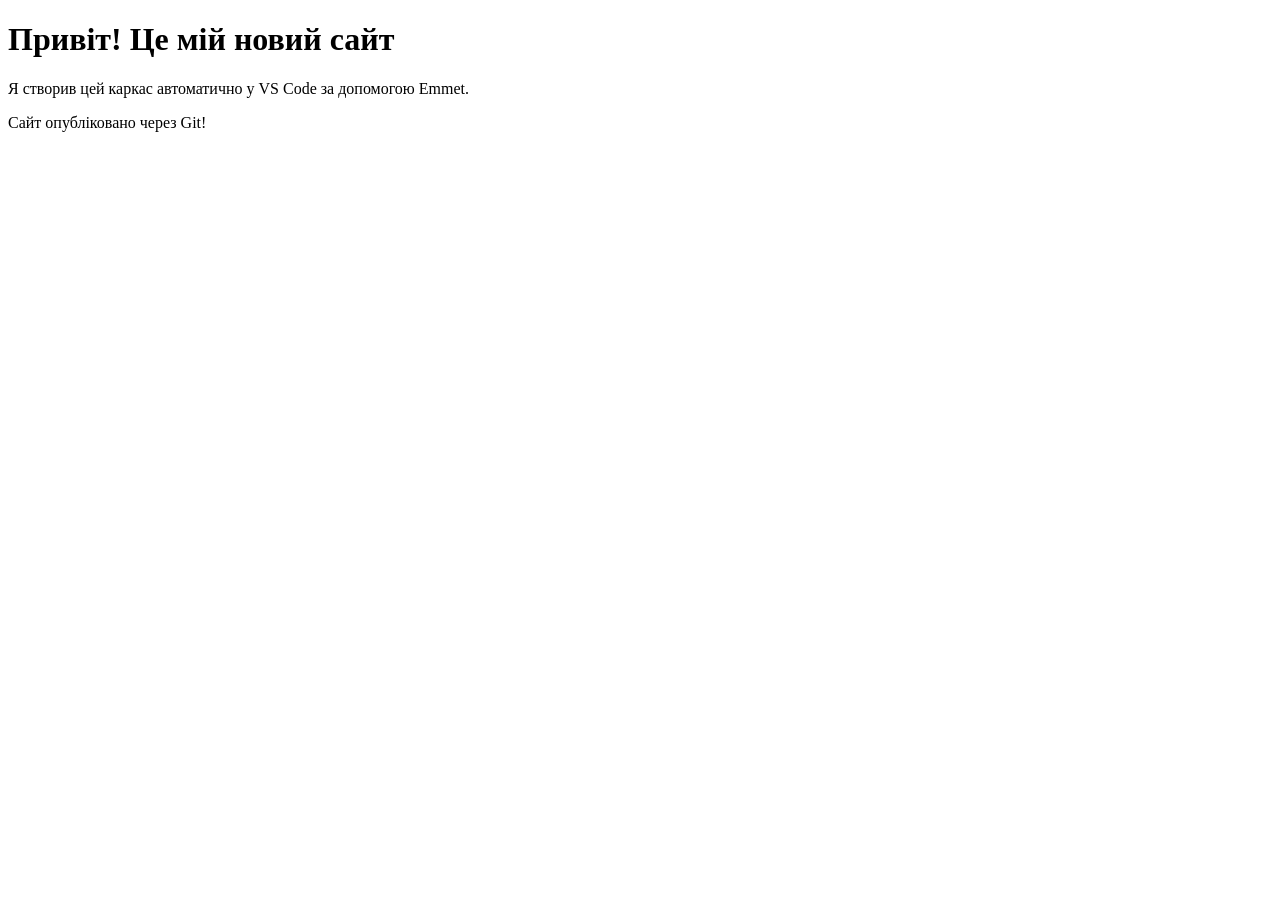
==== index.html @ 3159a1bf "First commit: autogenerated html via VS Code Emmet" ====
<!DOCTYPE html>
<html lang="en">
<head>
    <meta charset="UTF-8">
    <meta name="viewport" content="width=device-width, initial-scale=1.0">
    <title>Document</title>
</head>
<body>
    <h1>Привіт! Це мій новий сайт</h1>
    <p>Я створив цей каркас автоматично у VS Code за допомогою Emmet.</p>
    <p>Сайт опубліковано через Git!</p>
</body>
</html>
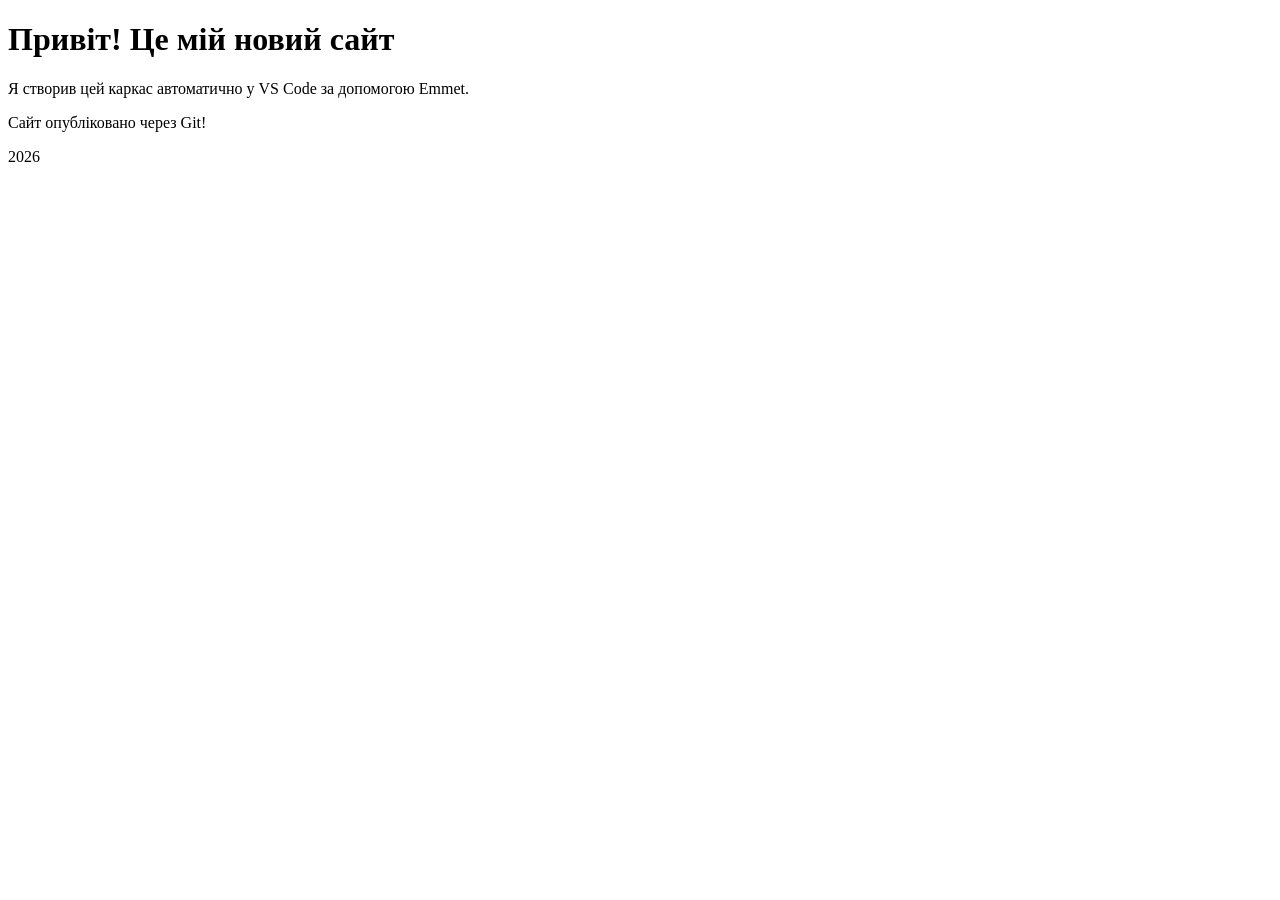
==== commit 14dc2fc0: "Add some features" ====
--- a/index.html
+++ b/index.html
@@ -1,13 +1,15 @@
-<!DOCTYPE html>
+<!doctype html>
 <html lang="en">
-<head>
-    <meta charset="UTF-8">
-    <meta name="viewport" content="width=device-width, initial-scale=1.0">
+  <head>
+    <meta charset="UTF-8" />
+    <meta name="viewport" content="width=device-width, initial-scale=1.0" />
     <title>Document</title>
-</head>
-<body>
+  </head>
+  <body>
     <h1>Привіт! Це мій новий сайт</h1>
     <p>Я створив цей каркас автоматично у VS Code за допомогою Emmet.</p>
     <p>Сайт опубліковано через Git!</p>
-</body>
-</html>+  <footer> 2026 </footer>
+  </body>
+</html>
+  
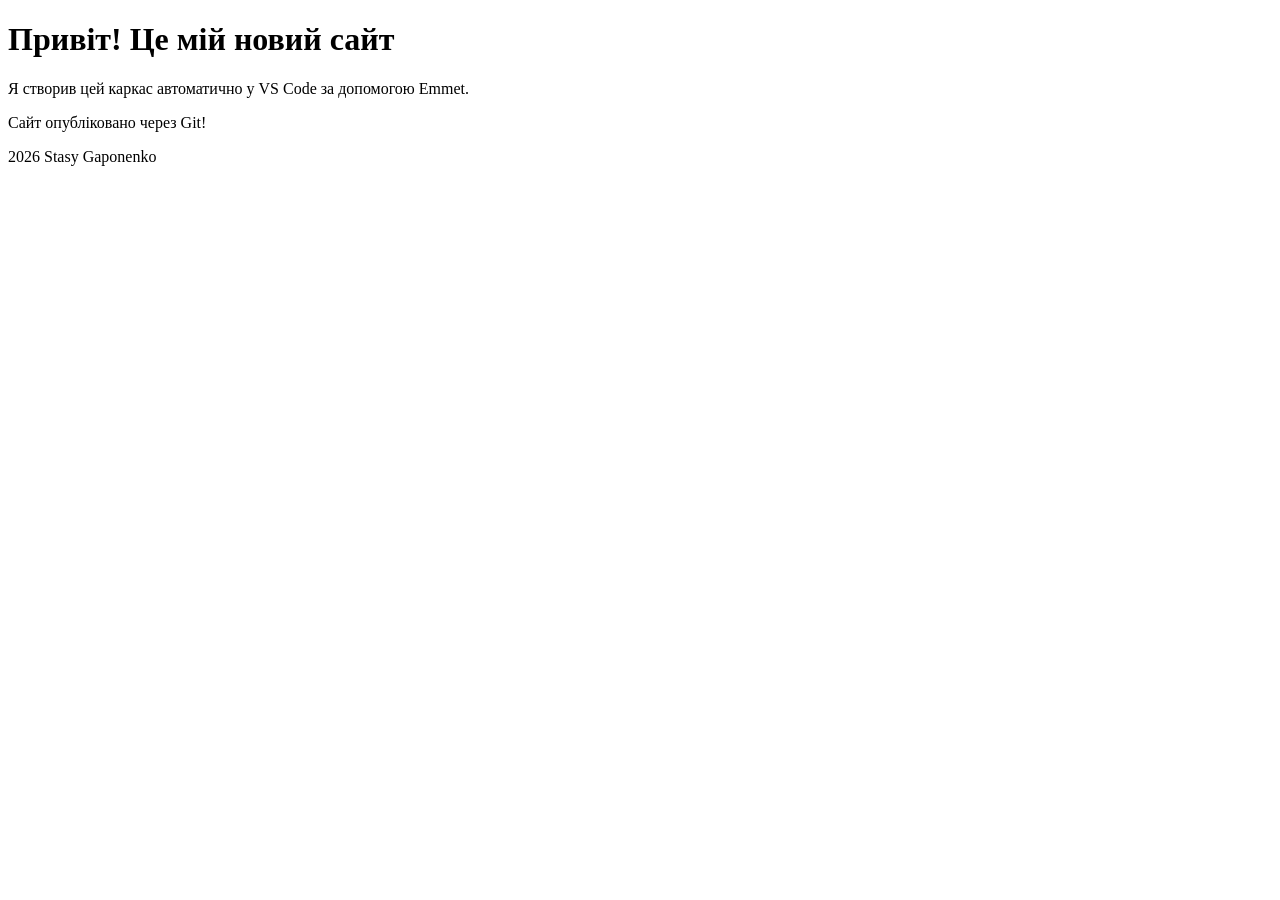
==== commit edcef99d: "Add footer" ====
--- a/index.html
+++ b/index.html
@@ -9,7 +9,6 @@
     <h1>Привіт! Це мій новий сайт</h1>
     <p>Я створив цей каркас автоматично у VS Code за допомогою Emmet.</p>
     <p>Сайт опубліковано через Git!</p>
-  <footer> 2026 </footer>
+    <footer>2026 Stasy Gaponenko</footer>
   </body>
 </html>
-  
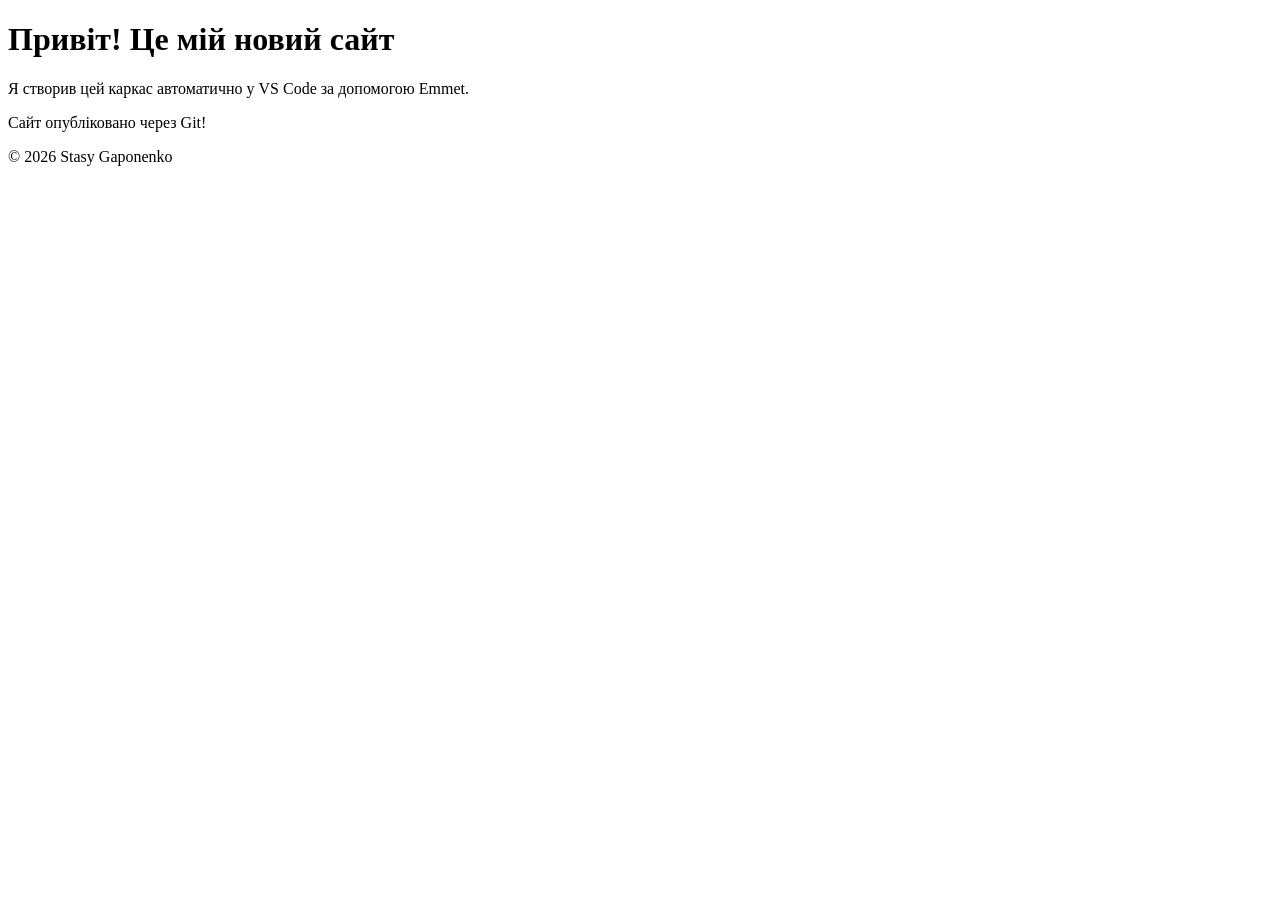
==== commit 986e9d9c: "add copy" ====
--- a/index.html
+++ b/index.html
@@ -9,6 +9,6 @@
     <h1>Привіт! Це мій новий сайт</h1>
     <p>Я створив цей каркас автоматично у VS Code за допомогою Emmet.</p>
     <p>Сайт опубліковано через Git!</p>
-    <footer>2026 Stasy Gaponenko</footer>
+    <footer>&copy; 2026 Stasy Gaponenko</footer>
   </body>
 </html>
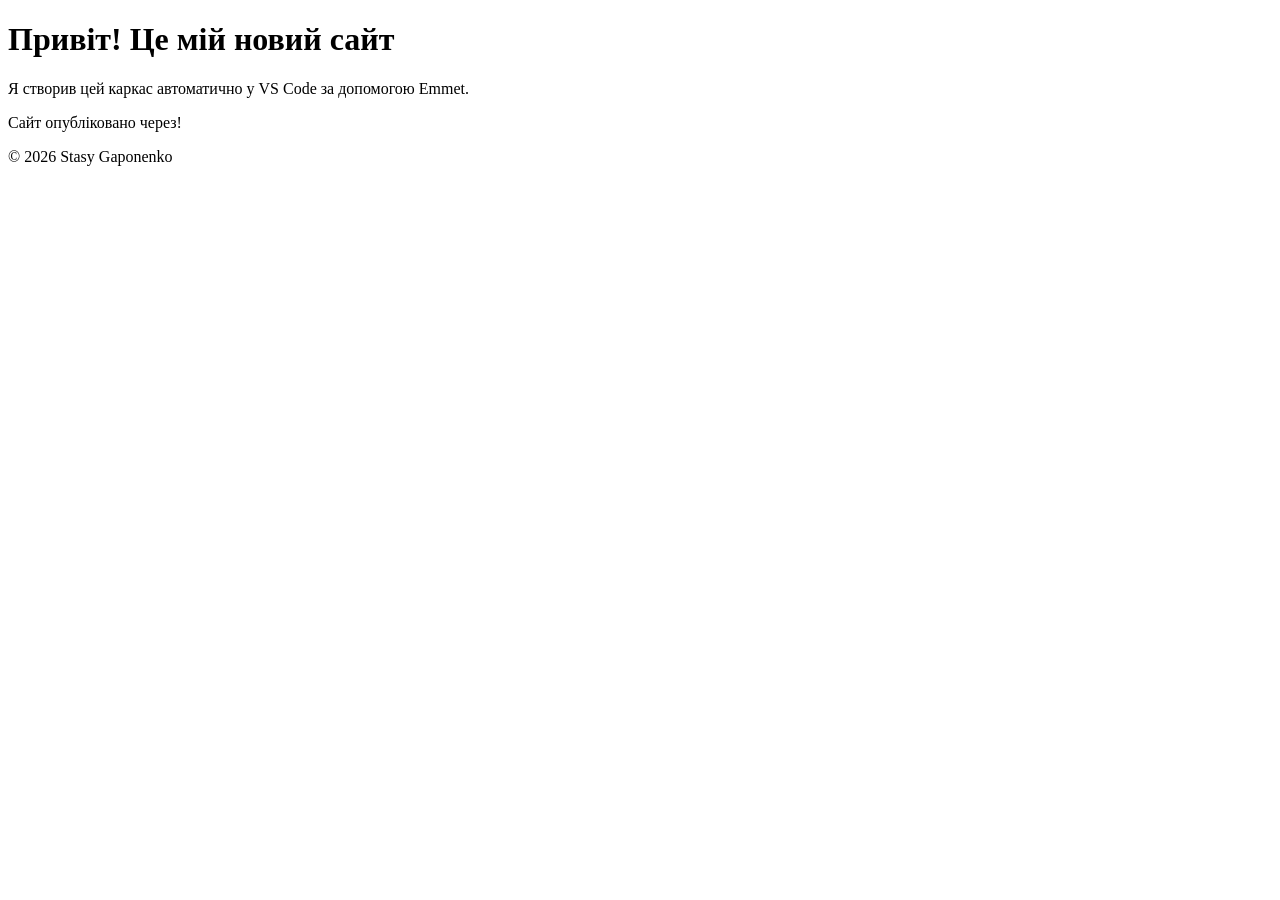
==== commit a3cd2f0a: "nothing" ====
--- a/index.html
+++ b/index.html
@@ -8,7 +8,7 @@
   <body>
     <h1>Привіт! Це мій новий сайт</h1>
     <p>Я створив цей каркас автоматично у VS Code за допомогою Emmet.</p>
-    <p>Сайт опубліковано через Git!</p>
+    <p>Сайт опубліковано через!</p>
     <footer>&copy; 2026 Stasy Gaponenko</footer>
   </body>
 </html>
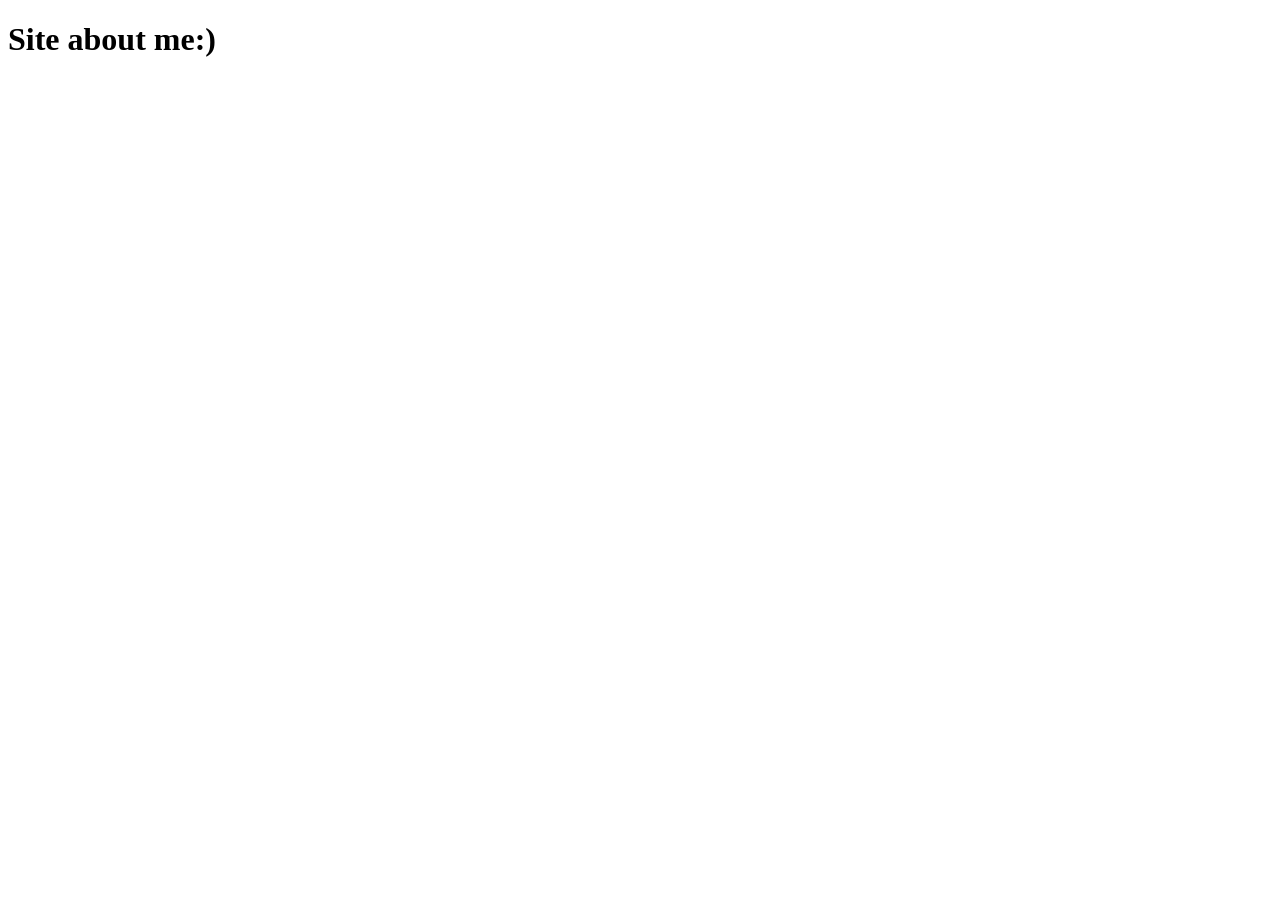
==== commit de0b3457: "My first code written by my own without ChatGPT:)" ====
--- a/index.html
+++ b/index.html
@@ -6,9 +6,6 @@
     <title>Document</title>
   </head>
   <body>
-    <h1>Привіт! Це мій новий сайт</h1>
-    <p>Я створив цей каркас автоматично у VS Code за допомогою Emmet.</p>
-    <p>Сайт опубліковано через!</p>
-    <footer>&copy; 2026 Stasy Gaponenko</footer>
+    <h1>Site about me:)</h1>
   </body>
 </html>
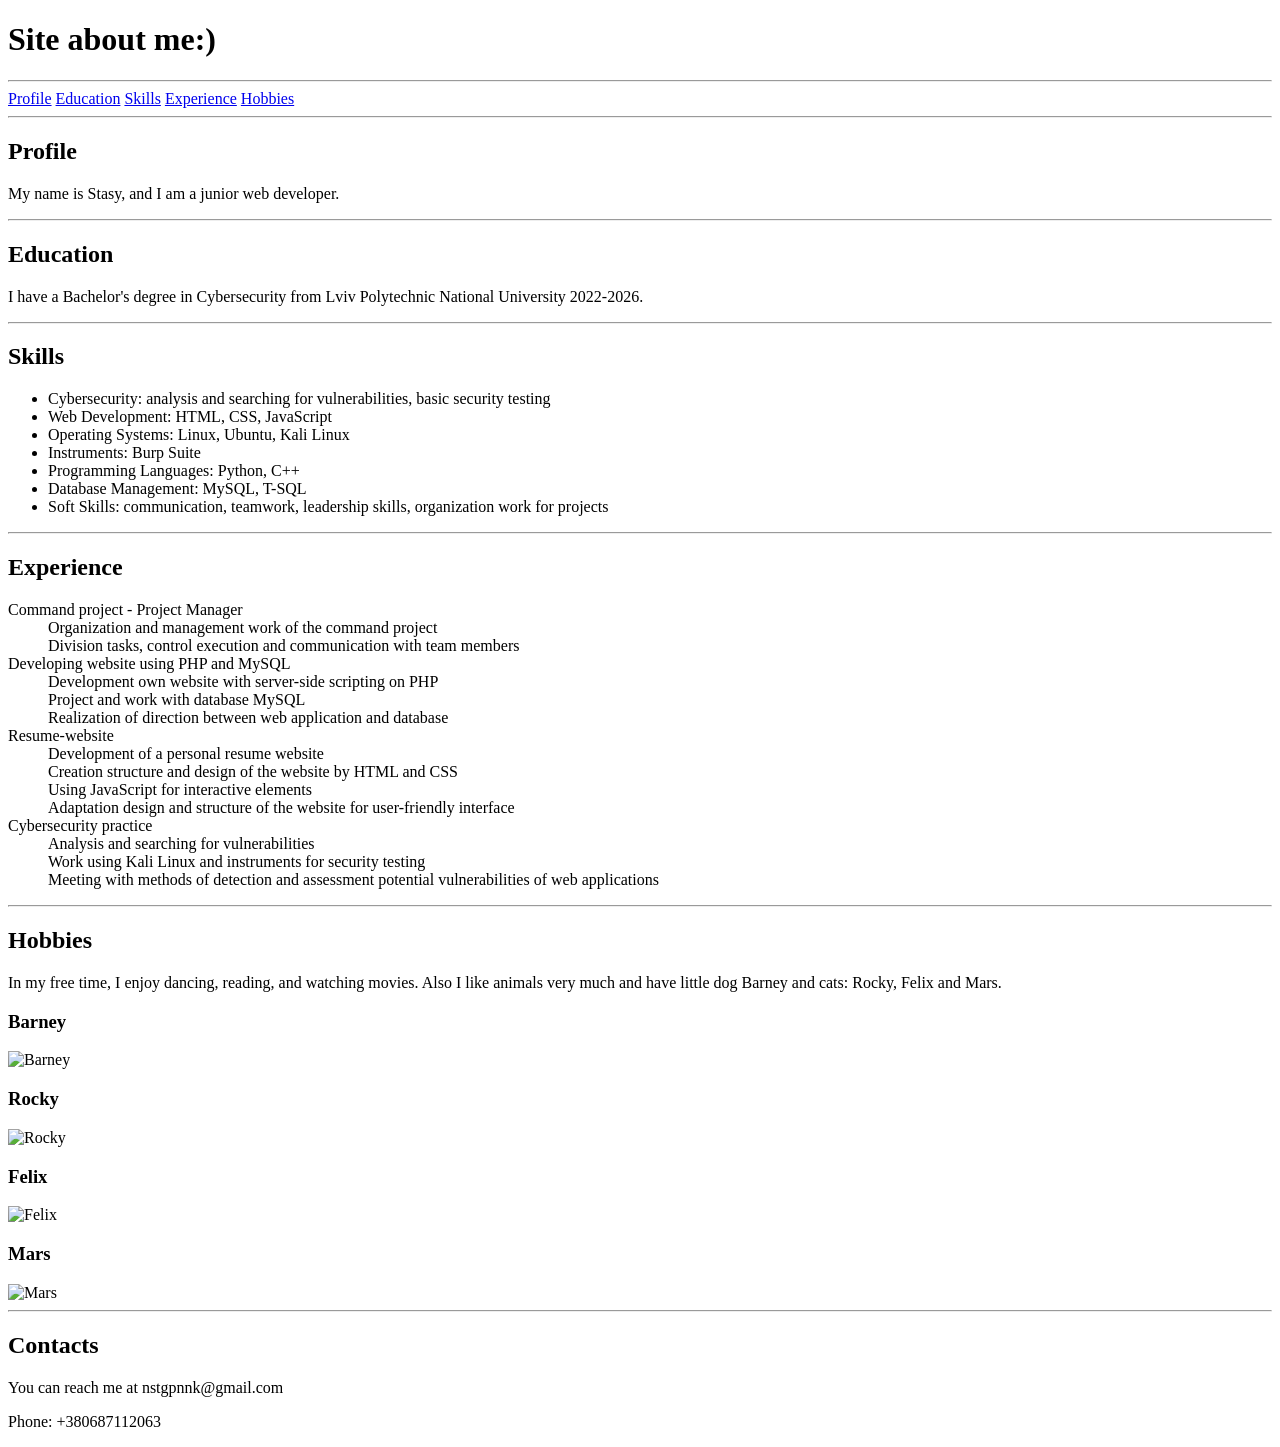
==== commit 3f17db30: "My first code without ChatGPT" ====
--- a/index.html
+++ b/index.html
@@ -6,6 +6,124 @@
     <title>Document</title>
   </head>
   <body>
-    <h1>Site about me:)</h1>
+    <header>
+      <h1>Site about me:)</h1>
+    </header>
+
+    <hr />
+
+    <nav>
+      <a href="#profile">Profile</a>
+      <a href="#education">Education</a>
+      <a href="#skills">Skills</a>
+      <a href="#experience">Experience</a>
+      <a href="#hobbies">Hobbies</a>
+    </nav>
+
+    <hr />
+
+    <main>
+      <article>
+        <section id="profile">
+          <h2>Profile</h2>
+          <p>My name is Stasy, and I am a junior web developer.</p>
+        </section>
+
+        <hr />
+
+        <section id="education">
+          <h2>Education</h2>
+          <p>
+            I have a Bachelor's degree in Cybersecurity from Lviv Polytechnic
+            National University 2022-2026.
+          </p>
+        </section>
+
+        <hr />
+
+        <section id="skills">
+          <h2>Skills</h2>
+          <ul>
+            <li>
+              Cybersecurity: analysis and searching for vulnerabilities, basic
+              security testing
+            </li>
+            <li>Web Development: HTML, CSS, JavaScript</li>
+            <li>Operating Systems: Linux, Ubuntu, Kali Linux</li>
+            <li>Instruments: Burp Suite</li>
+            <li>Programming Languages: Python, C++</li>
+            <li>Database Management: MySQL, T-SQL</li>
+            <li>
+              Soft Skills: communication, teamwork, leadership skills,
+              organization work for projects
+            </li>
+          </ul>
+        </section>
+
+        <hr />
+
+        <section id="experience">
+          <h2>Experience</h2>
+          <dl>
+            <dt>Command project - Project Manager</dt>
+            <dd>Organization and management work of the command project</dd>
+            <dd>
+              Division tasks, control execution and communication with team
+              members
+            </dd>
+            <dt>Developing website using PHP and MySQL</dt>
+            <dd>Development own website with server-side scripting on PHP</dd>
+            <dd>Project and work with database MySQL</dd>
+            <dd>
+              Realization of direction between web application and database
+            </dd>
+            <dt>Resume-website</dt>
+            <dd>Development of a personal resume website</dd>
+            <dd>
+              Creation structure and design of the website by HTML and CSS
+            </dd>
+            <dd>Using JavaScript for interactive elements</dd>
+            <dd>
+              Adaptation design and structure of the website for user-friendly
+              interface
+            </dd>
+            <dt>Cybersecurity practice</dt>
+            <dd>Analysis and searching for vulnerabilities</dd>
+            <dd>Work using Kali Linux and instruments for security testing</dd>
+            <dd>
+              Meeting with methods of detection and assessment potential
+              vulnerabilities of web applications
+            </dd>
+          </dl>
+        </section>
+
+        <hr />
+
+        <section id="hobbies">
+          <h2>Hobbies</h2>
+          <p>
+            In my free time, I enjoy dancing, reading, and watching movies. Also
+            I like animals very much and have little dog Barney and cats: Rocky,
+            Felix and Mars.
+          </p>
+          <h3>Barney</h3>
+          <img src="barney.jpeg" alt="Barney" />
+          <h3>Rocky</h3>
+          <img src="rocky.jpeg" alt="Rocky" />
+          <h3>Felix</h3>
+          <img src="felix.jpeg" alt="Felix" />
+          <h3>Mars</h3>
+          <img src="mars.jpeg" alt="Mars" />
+        </section>
+
+        <hr />
+
+        <footer>
+          <h2>Contacts</h2>
+          <p>You can reach me at nstgpnnk@gmail.com</p>
+          <p>Phone: +380687112063</p>
+        </footer>
+      </article>
+    </main>
   </body>
 </html>
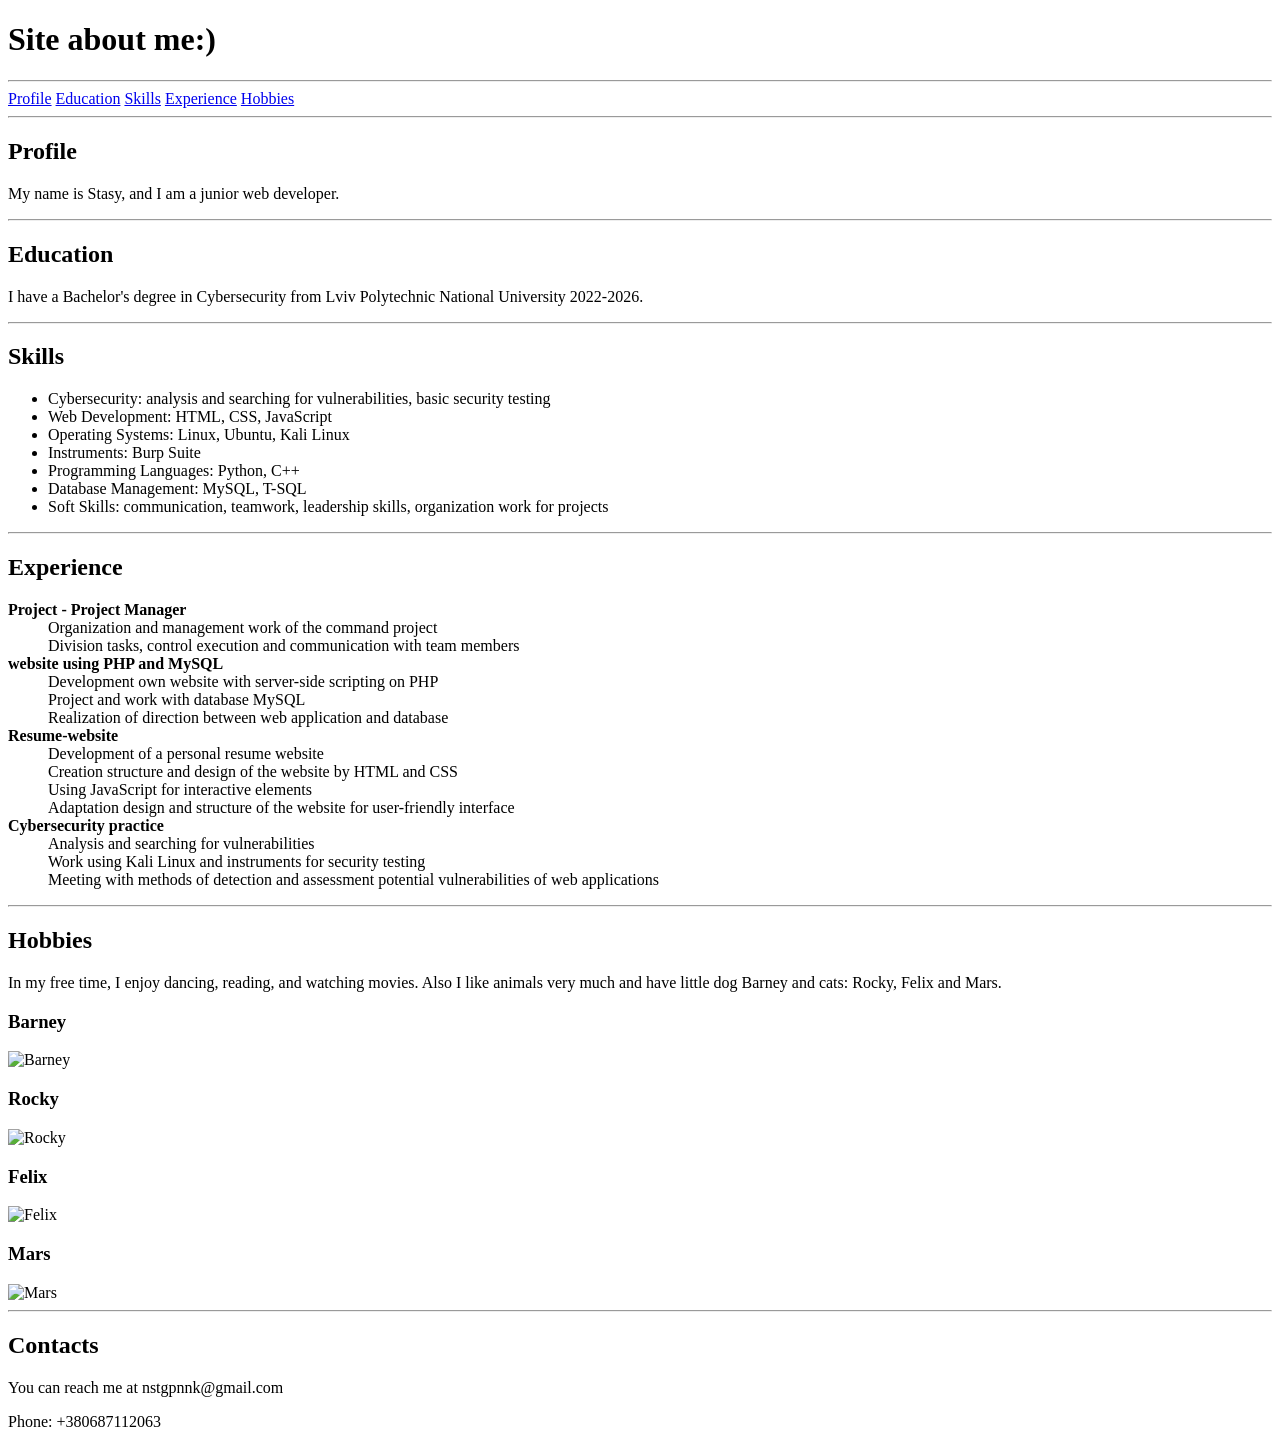
==== commit 7263f3c3: "Add bold text" ====
--- a/index.html
+++ b/index.html
@@ -65,19 +65,19 @@
         <section id="experience">
           <h2>Experience</h2>
           <dl>
-            <dt>Command project - Project Manager</dt>
+            <dt><b>Project - Project Manager</b></dt>
             <dd>Organization and management work of the command project</dd>
             <dd>
               Division tasks, control execution and communication with team
               members
             </dd>
-            <dt>Developing website using PHP and MySQL</dt>
+            <dt><b>website using PHP and MySQL</b></dt>
             <dd>Development own website with server-side scripting on PHP</dd>
             <dd>Project and work with database MySQL</dd>
             <dd>
               Realization of direction between web application and database
             </dd>
-            <dt>Resume-website</dt>
+            <dt><b>Resume-website</b></dt>
             <dd>Development of a personal resume website</dd>
             <dd>
               Creation structure and design of the website by HTML and CSS
@@ -87,7 +87,7 @@
               Adaptation design and structure of the website for user-friendly
               interface
             </dd>
-            <dt>Cybersecurity practice</dt>
+            <dt><b>Cybersecurity practice</b></dt>
             <dd>Analysis and searching for vulnerabilities</dd>
             <dd>Work using Kali Linux and instruments for security testing</dd>
             <dd>
